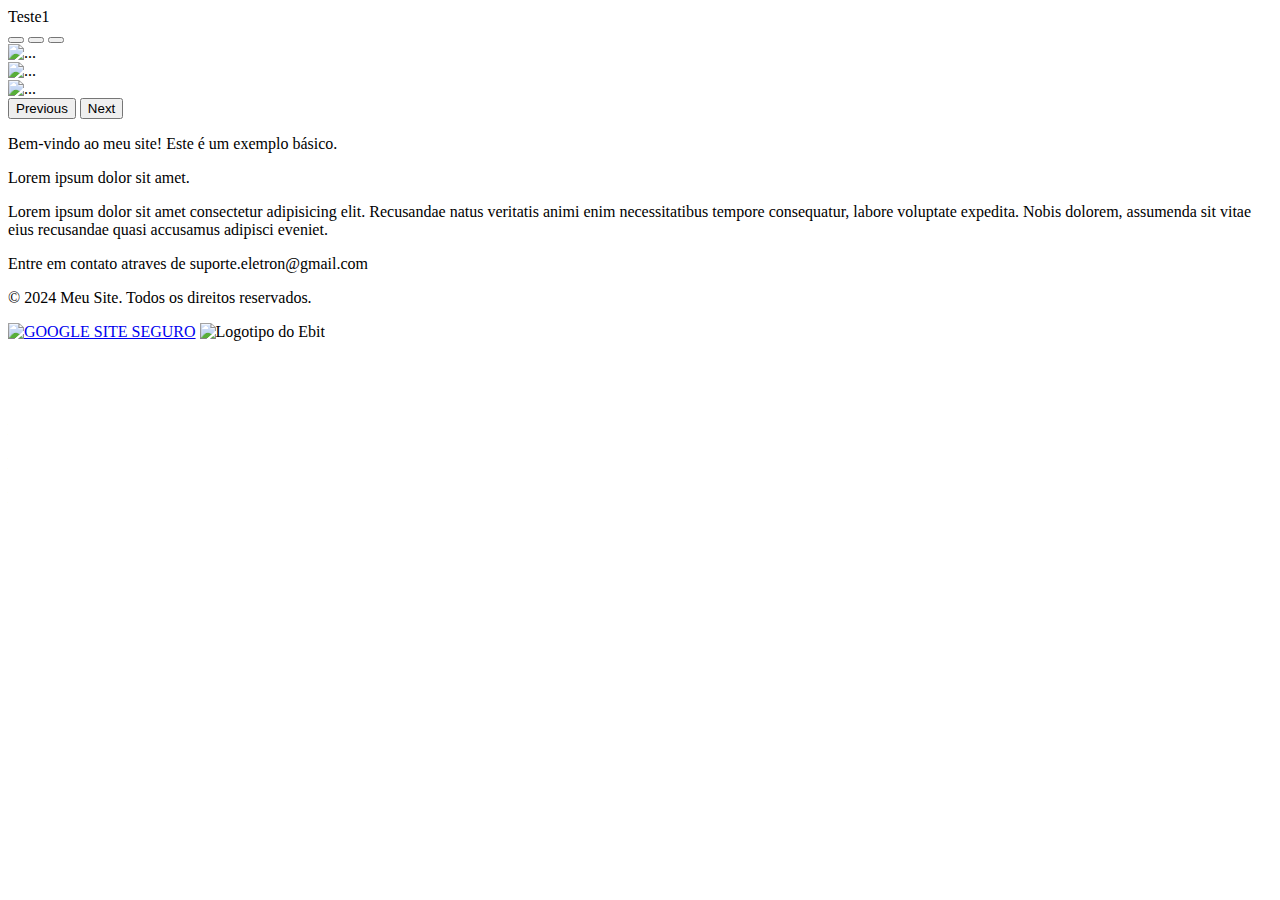
==== index.html @ 01328013 "Nova HTML" ====
<!DOCTYPE html>
<html lang="pt-br">
<head>
    <meta charset="UTF-8">
    <meta name="viewport" content="width=device-width, initial-scale=1.0">
    <title>Meu Site</title>
    <link rel="stylesheet" href="styles.css">
    <script src="page.js"></script>
    <link href="https://cdn.jsdelivr.net/npm/bootstrap@5.0.2/dist/css/bootstrap.min.css" rel="stylesheet" integrity="sha384-EVSTQN3/azprG1Anm3QDgpJLIm9Nao0Yz1ztcQTwFspd3yD65VohhpuuCOmLASjC" crossorigin="anonymous">
    <script src="https://cdn.jsdelivr.net/npm/bootstrap@5.0.2/dist/js/bootstrap.bundle.min.js" integrity="sha384-MrcW6ZMFYlzcLA8Nl+NtUVF0sA7MsXsP1UyJoMp4YLEuNSfAP+JcXn/tWtIaxVXM" crossorigin="anonymous"></script>
    <script src="https://cdn.jsdelivr.net/npm/@popperjs/core@2.9.2/dist/umd/popper.min.js" integrity="sha384-IQsoLXl5PILFhosVNubq5LC7Qb9DXgDA9i+tQ8Zj3iwWAwPtgFTxbJ8NT4GN1R8p" crossorigin="anonymous"></script>
    <script src="https://cdn.jsdelivr.net/npm/bootstrap@5.0.2/dist/js/bootstrap.min.js" integrity="sha384-cVKIPhGWiC2Al4u+LWgxfKTRIcfu0JTxR+EQDz/bgldoEyl4H0zUF0QKbrJ0EcQF" crossorigin="anonymous"></script>
        
</head>
<!--  Aqui vai o corpo da página -->

<body>

<header>
    <div class="container">
        <div class="row">
            <div class="col col-sm-12 col-md-6">
                <div class="centralizar azul">Teste1</div>
            </div>
            <div class="col col-sm-12 col-md-6">
                <div id="carouselExampleIndicators" class="carousel slide" data-bs-ride="carousel">
                    <div class="carousel-indicators">
                      <button type="button" data-bs-target="#carouselExampleIndicators" data-bs-slide-to="0" class="active" aria-current="true" aria-label="Slide 1"></button>
                      <button type="button" data-bs-target="#carouselExampleIndicators" data-bs-slide-to="1" aria-label="Slide 2"></button>
                      <button type="button" data-bs-target="#carouselExampleIndicators" data-bs-slide-to="2" aria-label="Slide 3"></button>
                    </div>
                    <div class="carousel-inner">
                      <div class="carousel-item active">
                        <img src="/imgs/selo_ebit_kabum_horizontal.png" class="d-block w-100" alt="..." style="height: 300px">
                        
                      </div>
                      <div class="carousel-item">
                        <img src="..." class="d-block w-100" alt="..." style="height: 300px">
                      </div>
                      <div class="carousel-item">
                        <img src="..." class="d-block w-100" alt="..." style="height: 300px">
                      </div>
                    </div>
                    <button class="carousel-control-prev" type="button" data-bs-target="#carouselExampleIndicators" data-bs-slide="prev">
                      <span class="carousel-control-prev-icon" aria-hidden="true"></span>
                      <span class="visually-hidden">Previous</span>
                    </button>
                    <button class="carousel-control-next" type="button" data-bs-target="#carouselExampleIndicators" data-bs-slide="next">
                      <span class="carousel-control-next-icon" aria-hidden="true"></span>
                      <span class="visually-hidden">Next</span>
                    </button>
                  </div>
            </div>
        </div>

    </div>
    
</header>   
<!-- Parte do meio da pagina -->
<main>
    <p>Bem-vindo ao meu site! Este é um exemplo básico.</p>
    <p>Lorem ipsum dolor sit amet.</p>
    <p>Lorem ipsum dolor sit amet consectetur adipisicing elit. Recusandae natus veritatis animi enim necessitatibus tempore consequatur, labore voluptate expedita. Nobis dolorem, assumenda sit vitae eius recusandae quasi accusamus adipisci eveniet.</p>
    
</main>

<!-- Rodape do Bagulho  -->
<footer>
    <p>Entre em contato atraves de suporte.eletron@gmail.com</p>
    <p>&copy; 2024 Meu Site. Todos os direitos reservados.</p>
    <a href="https://transparencyreport.google.com/safe-browsing/search?url=kabum.com.br&amp;hl=pt-PT" target="_blank" rel="noreferrer" class="sc-hLGenU hYEBqI"><img src="https://static.kabum.com.br/conteudo/temas/001/imagens/rodape/selo-google-site-seguro.png" alt="GOOGLE SITE SEGURO" width="130" height="46" loading="lazy" class="sc-oHVZN bQrZpA"></a>
    <img src="/imgs/selo_ebit_kabum_horizontal.png" alt="Logotipo do Ebit">
</footer>

</body>
</html>

<footer></footer>
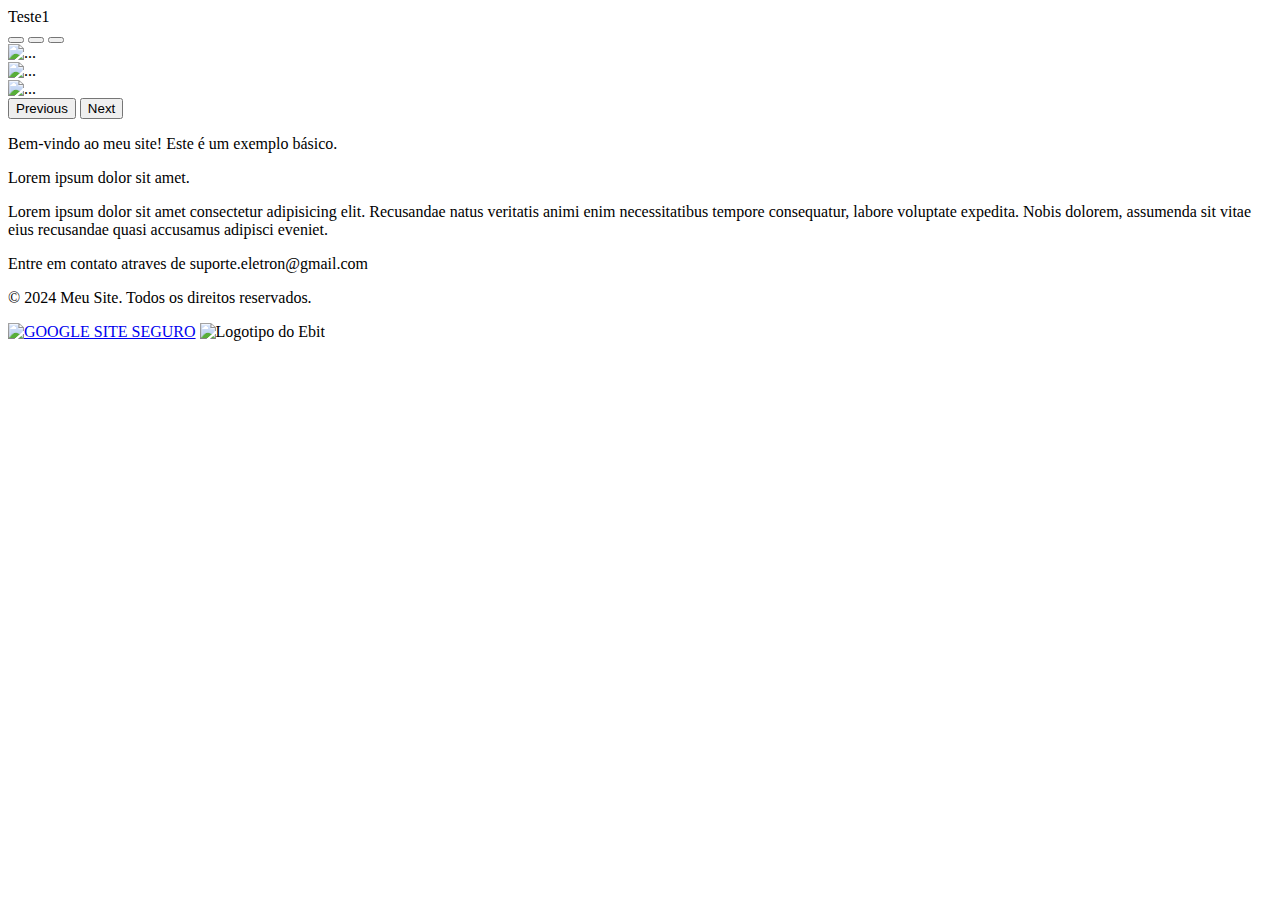
==== commit 476c8f1b: "Update index.html" ====
--- a/index.html
+++ b/index.html
@@ -76,3 +76,4 @@
 </html>
 
 <footer></footer>
+<footer></footer>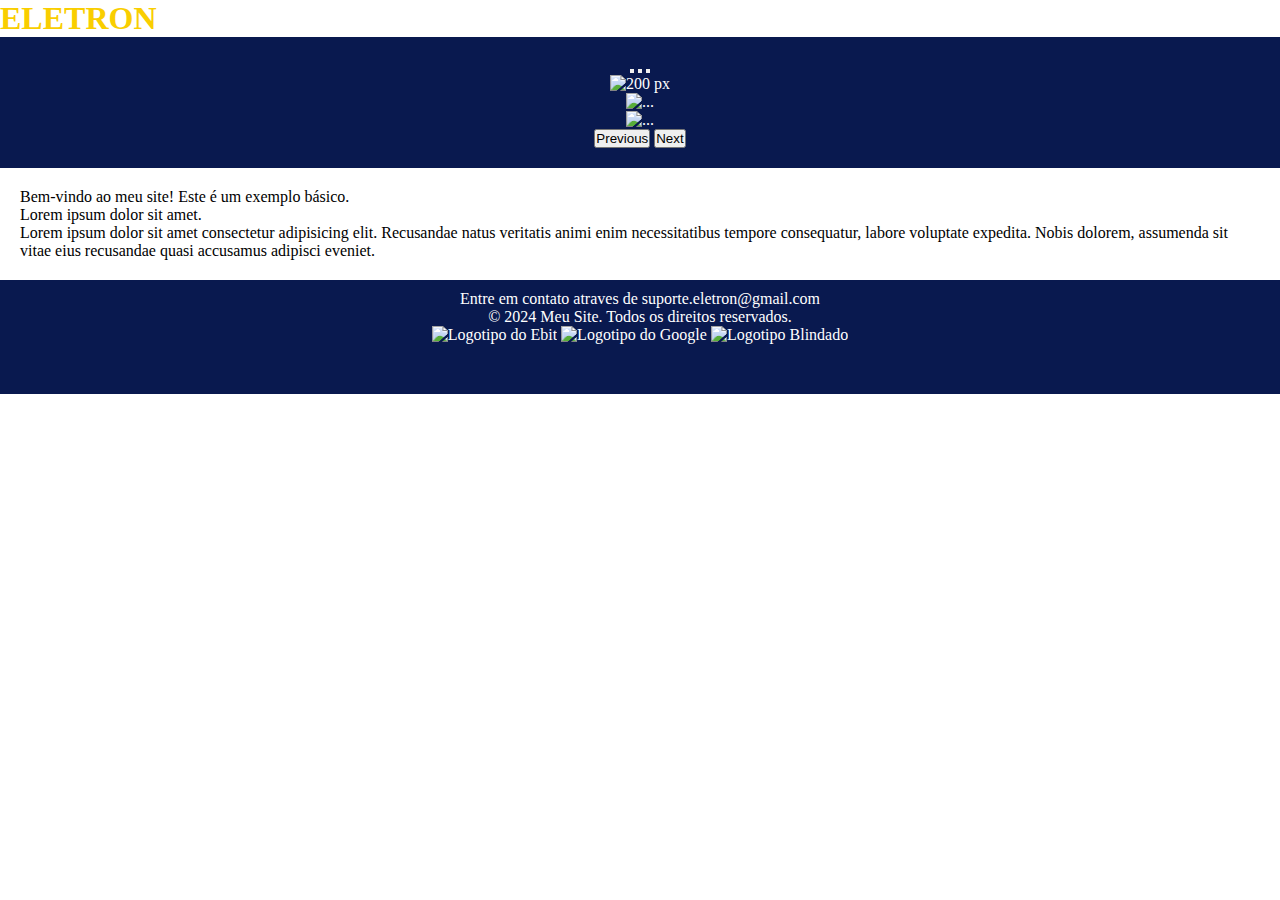
==== commit 3a12f73c: "Sexta a tarde" ====
--- a/index.html
+++ b/index.html
@@ -3,7 +3,7 @@
 <head>
     <meta charset="UTF-8">
     <meta name="viewport" content="width=device-width, initial-scale=1.0">
-    <title>Meu Site</title>
+    <title>Loja Eletron</title>
     <link rel="stylesheet" href="styles.css">
     <script src="page.js"></script>
     <link href="https://cdn.jsdelivr.net/npm/bootstrap@5.0.2/dist/css/bootstrap.min.css" rel="stylesheet" integrity="sha384-EVSTQN3/azprG1Anm3QDgpJLIm9Nao0Yz1ztcQTwFspd3yD65VohhpuuCOmLASjC" crossorigin="anonymous">
@@ -15,12 +15,12 @@
 <!--  Aqui vai o corpo da página -->
 
 <body>
-
+ <h1 style=" color: #F9CE00">ELETRON</h1>
 <header>
     <div class="container">
         <div class="row">
             <div class="col col-sm-12 col-md-6">
-                <div class="centralizar azul">Teste1</div>
+                <div class="centralizar azul"></div>
             </div>
             <div class="col col-sm-12 col-md-6">
                 <div id="carouselExampleIndicators" class="carousel slide" data-bs-ride="carousel">
@@ -31,14 +31,14 @@
                     </div>
                     <div class="carousel-inner">
                       <div class="carousel-item active">
-                        <img src="/imgs/selo_ebit_kabum_horizontal.png" class="d-block w-100" alt="..." style="height: 300px">
+                        <img src="/imgs/play5.jpg" class="d-block w-100" alt="200 px" style="height: 132px">
                         
                       </div>
                       <div class="carousel-item">
-                        <img src="..." class="d-block w-100" alt="..." style="height: 300px">
+                        <img src="/imgs/placa-mae.jpg" class="d-block w-100" alt="..." style="height: 300px">
                       </div>
                       <div class="carousel-item">
-                        <img src="..." class="d-block w-100" alt="..." style="height: 300px">
+                        <img src="/imgs/iphones.jpg" class="d-block w-100" alt="..." style="height: 300px">
                       </div>
                     </div>
                     <button class="carousel-control-prev" type="button" data-bs-target="#carouselExampleIndicators" data-bs-slide="prev">
@@ -64,16 +64,16 @@
     
 </main>
 
-<!-- Rodape do Bagulho  -->
+<!-- Rodape do Site  -->
 <footer>
     <p>Entre em contato atraves de suporte.eletron@gmail.com</p>
     <p>&copy; 2024 Meu Site. Todos os direitos reservados.</p>
-    <a href="https://transparencyreport.google.com/safe-browsing/search?url=kabum.com.br&amp;hl=pt-PT" target="_blank" rel="noreferrer" class="sc-hLGenU hYEBqI"><img src="https://static.kabum.com.br/conteudo/temas/001/imagens/rodape/selo-google-site-seguro.png" alt="GOOGLE SITE SEGURO" width="130" height="46" loading="lazy" class="sc-oHVZN bQrZpA"></a>
-    <img src="/imgs/selo_ebit_kabum_horizontal.png" alt="Logotipo do Ebit">
+    <img src="/imgs/seloebit.png" alt="Logotipo do Ebit">
+    <img src="/imgs/selogoogle.png" alt="Logotipo do Google">
+    <img src="/imgs/seloblindado.png" alt="Logotipo Blindado">
 </footer>
-
+<footer></footer>
+<footer></footer>
 </body>
 </html>
-
-<footer></footer>
-<footer></footer>+<!--<a href="https://transparencyreport.google.com/safe-browsing/search?url=kabum.com.br&amp;hl=pt-PT" target="_blank" rel="noreferrer" class="sc-hLGenU hYEBqI"><img src="https://static.kabum.com.br/conteudo/temas/001/imagens/rodape/selo-google-site-seguro.png" alt="GOOGLE SITE SEGURO" width="130" height="46" loading="lazy" class="sc-oHVZN bQrZpA"></a>
--- a/styles.css
+++ b/styles.css
@@ -0,0 +1,49 @@
+/* Reset de estilos para garantir uma base consistente */
+* {
+    margin: 0;
+    padding: 0;
+    box-sizing: border-box;
+}
+
+/* Estilos para o cabeçalho */
+header {
+    background-color: #09194F; 
+    color: #fff;
+    padding: 20px;
+    text-align: center;
+}
+
+header h1 {
+    margin-bottom: 10px;
+}
+
+nav ul {
+    list-style-type: none;
+}
+
+nav ul li {
+    display: inline;
+    margin-right: 20px;
+}
+
+nav ul li a {
+    color: #fff;
+    text-decoration: none;
+}
+
+/* Estilos para o conteúdo principal */
+main {
+    padding: 20px;
+}
+
+section {
+    margin-bottom: 30px;
+}
+/* Estilos para o rodapé */
+
+footer {
+    background-color: #09194F;
+    color: #fff;
+    padding: 10px;
+    text-align: center;
+}
